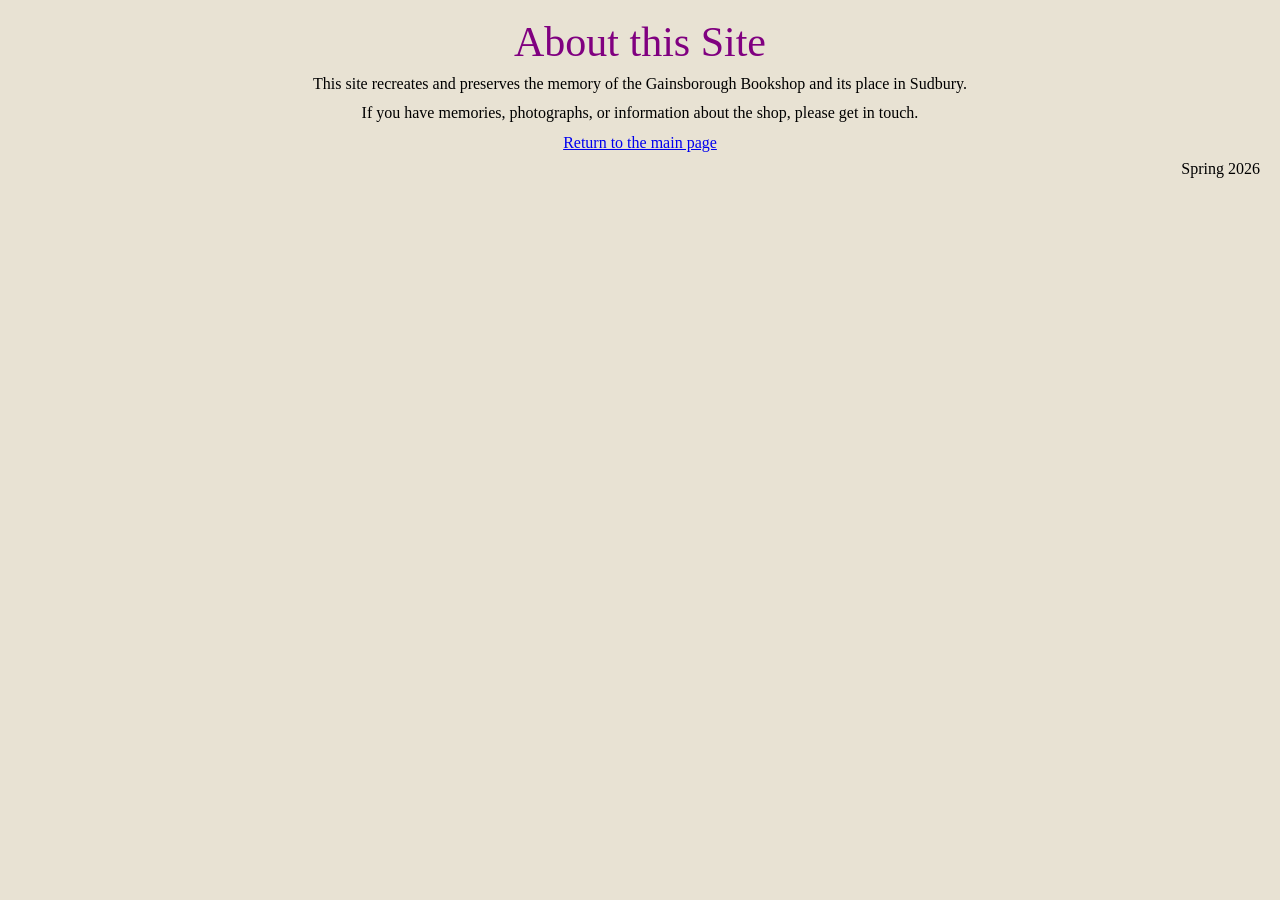
==== about.html @ 0de863ef "Create about.html" ====
<!DOCTYPE html>
<html lang="en">
<head>
<meta charset="utf-8">
<title>About this Site – Gainsborough Bookshop</title>
<link rel="stylesheet" href="css/style.css">
</head>

<body>

<div class="container">

<h1>About this Site</h1>

<p class="intro">
This site recreates and preserves the memory of the Gainsborough
Bookshop and its place in Sudbury.
</p>

<p class="intro">
If you have memories, photographs, or information about the shop,
please get in touch.
</p>

<p class="nav-title">
<a href="index.html">Return to the main page</a>
</p>

</div>

<p class="footer">Spring 2026</p>

</body>
</html>
---- css/style.css ----
body {
background:#e8e2d3;
font-family: Georgia, "Times New Roman", serif;
color:#000;
text-align:center;
margin:0;
}

.container {
width:760px;
max-width:calc(100% - 24px);
margin:18px auto 8px auto;
}

.subtitle {
color:#800080;
margin:10px 0 4px 0;
font-size:1.4rem;
}

.topics {
color:#800080;
font-weight:bold;
margin:0 0 6px 0;
line-height:1.25;
}

.divider {
margin:4px 0;
max-width:564px;
width:100%;
height:auto;
}

.marquee {
background:#800000;
color:#ffff00;
padding:4px 8px;
margin:6px auto;
width:660px;
max-width:100%;
overflow:hidden;
white-space:nowrap;
box-sizing:border-box;
}

.marquee span {
display:inline-block;
padding-left:100%;
animation:scroll 20s linear infinite;
}

@keyframes scroll {
0% { transform:translateX(0); }
100% { transform:translateX(-100%); }
}

h1 {
color:#800080;
font-size:42px;
margin:10px 0 8px 0;
font-weight:normal;
}

.shop-photo {
max-width:480px;
width:100%;
height:auto;
margin:10px 0;
}

.address {
margin:4px 0 10px 0;
}

.address p {
margin:1px 0;
line-height:1.15;
}

.intro {
margin:8px auto;
line-height:1.3;
max-width:720px;
}

.nav-title {
margin:10px 0 6px 0;
}

.nav {
margin:10px auto;
width:max-content;
}

.nav td {
padding:5px 28px;
vertical-align:top;
text-align:left;
white-space:nowrap;
}

.nav img {
vertical-align:middle;
margin-right:6px;
}

.nav a {
vertical-align:middle;
}

.footer {
text-align:right;
margin:8px 20px 14px 20px;
}

@media (max-width: 800px) {
.container {
width:auto;
max-width:calc(100% - 20px);
margin:12px auto 6px auto;
}

.subtitle {
font-size:1.2rem;
}

.topics {
font-size:0.98rem;
}

h1 {
font-size:34px;
}

.marquee {
width:100%;
}

.nav,
.nav tbody,
.nav tr,
.nav td {
display:block;
width:100%;
box-sizing:border-box;
}

.nav td {
padding:4px 0;
}
}

@media (max-width: 480px) {
body {
font-size:15px;
}

h1 {
font-size:28px;
}

.subtitle {
font-size:1.05rem;
}

.topics {
font-size:0.92rem;
line-height:1.2;
}

.marquee {
font-size:0.92rem;
padding:4px 6px;
}

.footer {
margin:8px 12px 12px 12px;
font-size:0.92rem;
}
}
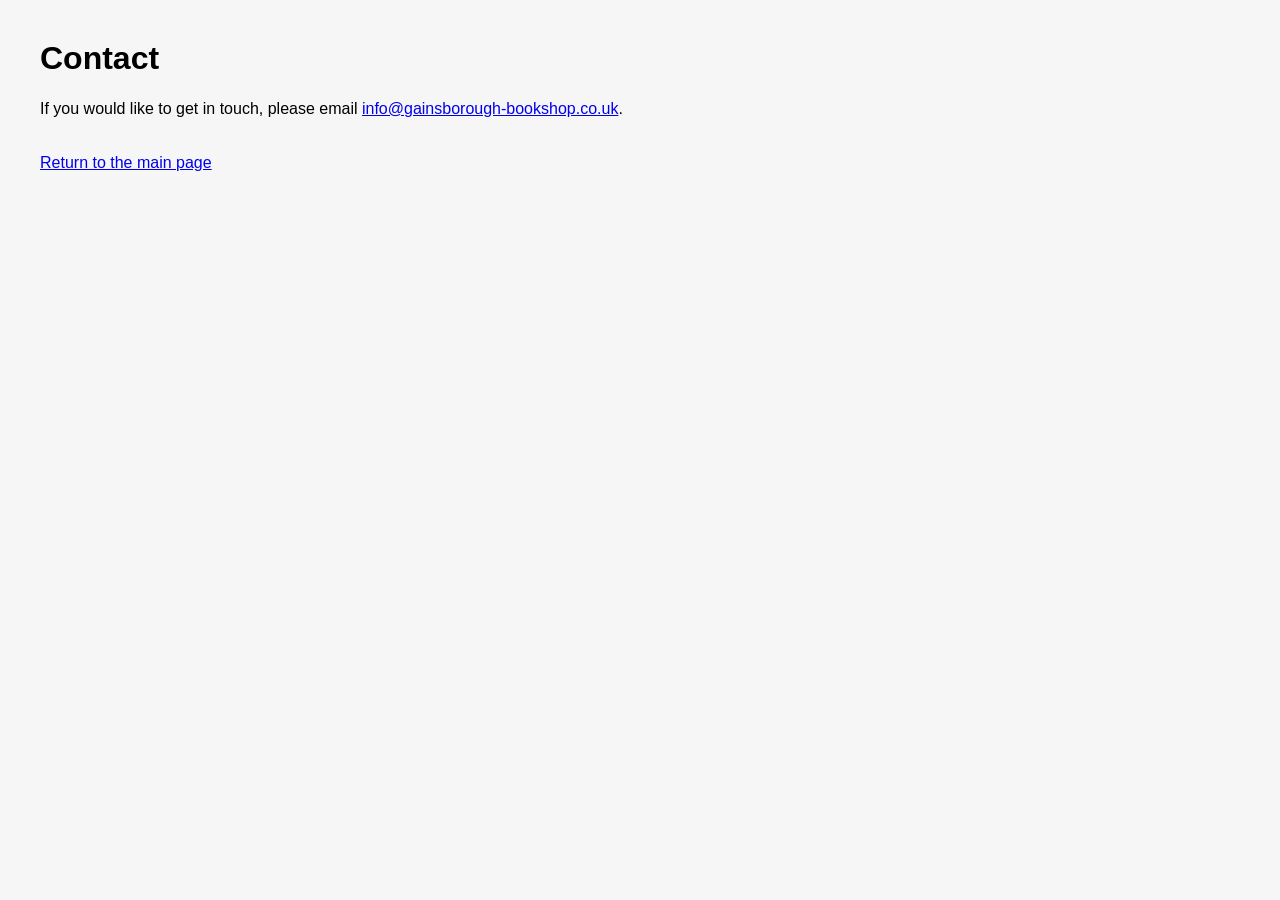
==== commit bbda068e: "Update about.html" ====
--- a/about.html
+++ b/about.html
@@ -1,34 +1,42 @@
 <!DOCTYPE html>
 <html lang="en">
 <head>
-<meta charset="utf-8">
-<title>About this Site – Gainsborough Bookshop</title>
-<link rel="stylesheet" href="css/style.css">
+  <meta charset="UTF-8">
+  <title>Contact – Gainsborough Bookshop</title>
+  <style>
+    body {
+      font-family: Arial, Helvetica, sans-serif;
+      background-color: #f6f6f6;
+      color: #000;
+      margin: 40px;
+    }
+
+    h1 {
+      margin-bottom: 20px;
+    }
+
+    p {
+      margin-bottom: 30px;
+      line-height: 1.5;
+    }
+
+    a {
+      color: #0000EE;
+    }
+  </style>
 </head>
-
 <body>
 
-<div class="container">
+<h1>Contact</h1>
 
-<h1>About this Site</h1>
-
-<p class="intro">
-This site recreates and preserves the memory of the Gainsborough
-Bookshop and its place in Sudbury.
+<p>
+If you would like to get in touch, please email
+<a href="mailto:info@gainsborough-bookshop.co.uk">info@gainsborough-bookshop.co.uk</a>.
 </p>
 
-<p class="intro">
-If you have memories, photographs, or information about the shop,
-please get in touch.
-</p>
-
-<p class="nav-title">
+<p>
 <a href="index.html">Return to the main page</a>
 </p>
 
-</div>
-
-<p class="footer">Spring 2026</p>
-
 </body>
 </html>
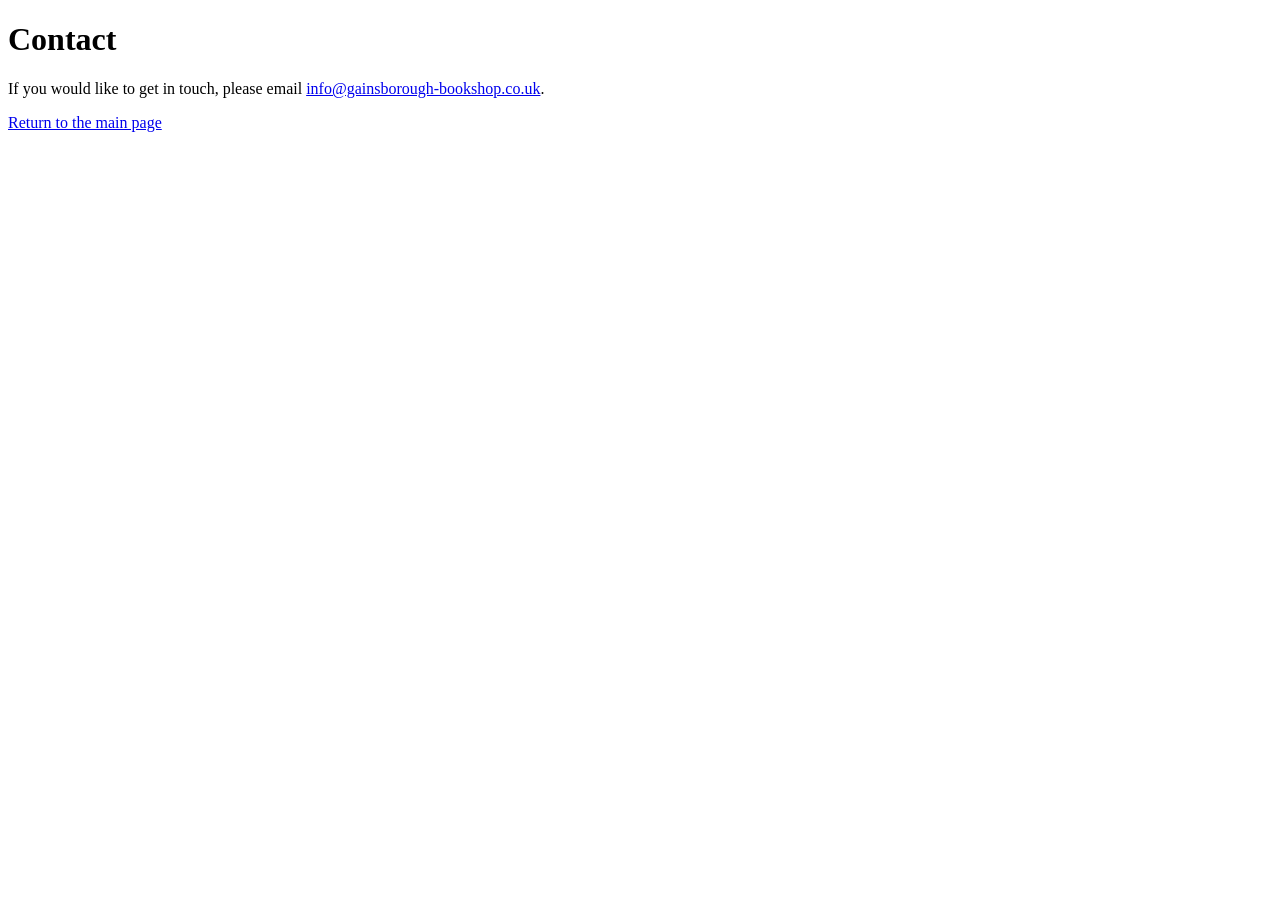
==== commit cf6a8620: "Update about.html" ====
--- a/about.html
+++ b/about.html
@@ -1,30 +1,11 @@
 <!DOCTYPE html>
 <html lang="en">
 <head>
-  <meta charset="UTF-8">
-  <title>Contact – Gainsborough Bookshop</title>
-  <style>
-    body {
-      font-family: Arial, Helvetica, sans-serif;
-      background-color: #f6f6f6;
-      color: #000;
-      margin: 40px;
-    }
+<meta charset="UTF-8">
+<title>Contact – Gainsborough Bookshop</title>
+<link rel="stylesheet" href="styles.css">
+</head>
 
-    h1 {
-      margin-bottom: 20px;
-    }
-
-    p {
-      margin-bottom: 30px;
-      line-height: 1.5;
-    }
-
-    a {
-      color: #0000EE;
-    }
-  </style>
-</head>
 <body>
 
 <h1>Contact</h1>
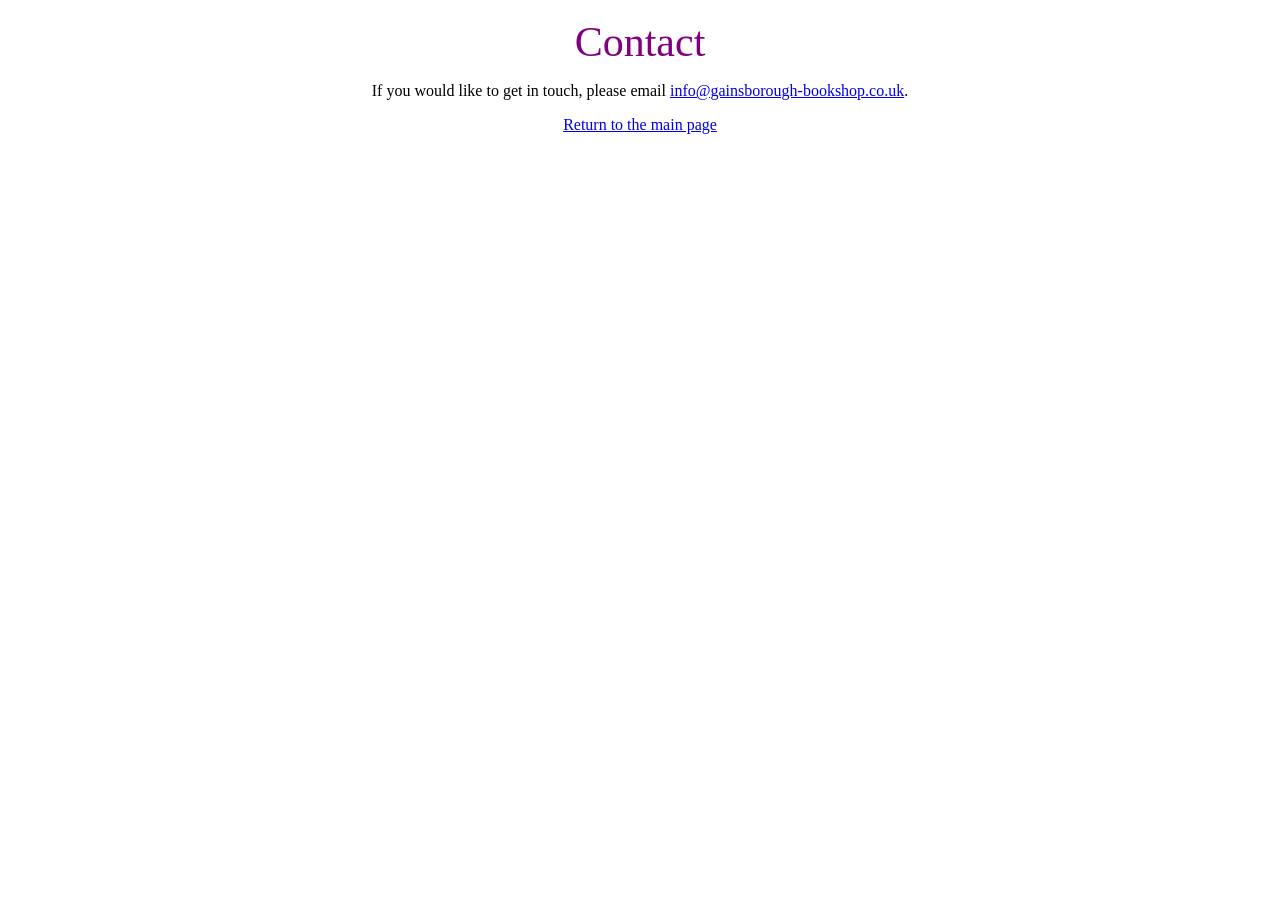
==== commit 2d1574a5: "Update about.html" ====
--- a/about.html
+++ b/about.html
@@ -3,7 +3,7 @@
 <head>
 <meta charset="UTF-8">
 <title>Contact – Gainsborough Bookshop</title>
-<link rel="stylesheet" href="styles.css">
+<link rel="stylesheet" href="css/style.css">
 </head>
 
 <body>
--- a/css/style.css
+++ b/css/style.css
@@ -0,0 +1,181 @@
+body {
+background:#ffffff;
+font-family: Georgia, "Times New Roman", serif;
+color:#000;
+text-align:center;
+margin:0;
+}
+
+.container {
+width:760px;
+max-width:calc(100% - 24px);
+margin:18px auto 8px auto;
+}
+
+.subtitle {
+color:#800080;
+margin:10px 0 4px 0;
+font-size:1.4rem;
+}
+
+.topics {
+color:#800080;
+font-weight:bold;
+margin:0 0 6px 0;
+line-height:1.25;
+}
+
+.divider {
+margin:4px 0;
+max-width:564px;
+width:100%;
+height:auto;
+}
+
+.marquee {
+background:#800000;
+color:#ffff00;
+padding:4px 8px;
+margin:6px auto;
+width:660px;
+max-width:100%;
+overflow:hidden;
+white-space:nowrap;
+box-sizing:border-box;
+}
+
+.marquee span {
+display:inline-block;
+padding-left:100%;
+animation:scroll 20s linear infinite;
+}
+
+@keyframes scroll {
+0% { transform:translateX(0); }
+100% { transform:translateX(-100%); }
+}
+
+h1 {
+color:#800080;
+font-size:42px;
+margin:18px 0 14px 0;
+font-weight:normal;
+}
+
+.shop-photo {
+max-width:640px;
+width:100%;
+height:auto;
+margin:10px 0;
+}
+
+.address {
+margin:4px 0 10px 0;
+}
+
+.address p {
+margin:1px 0;
+line-height:1.15;
+}
+
+.intro {
+margin:16px auto;
+line-height:1.3;
+max-width:720px;
+}
+
+.nav-title {
+margin:22px 0 10px 0;
+}
+
+.nav {
+margin:10px auto;
+width:max-content;
+}
+
+.nav td {
+padding:5px 28px;
+vertical-align:top;
+text-align:left;
+white-space:nowrap;
+}
+
+.nav img {
+vertical-align:middle;
+margin-right:6px;
+}
+
+.nav a {
+vertical-align:middle;
+}
+
+.footer {
+text-align:right;
+margin:8px 20px 14px 20px;
+}
+
+@media (max-width: 800px) {
+.container {
+width:auto;
+max-width:calc(100% - 20px);
+margin:12px auto 6px auto;
+}
+
+.subtitle {
+font-size:1.2rem;
+}
+
+.topics {
+font-size:0.98rem;
+}
+
+h1 {
+font-size:34px;
+}
+
+.marquee {
+width:100%;
+}
+
+.nav,
+.nav tbody,
+.nav tr,
+.nav td {
+display:block;
+width:100%;
+box-sizing:border-box;
+}
+
+.nav td {
+padding:4px 0;
+}
+}
+
+@media (max-width: 480px) {
+body {
+font-size:15px;
+}
+
+h1 {
+font-size:28px;
+}
+
+.subtitle {
+font-size:1.05rem;
+}
+
+.topics {
+font-size:0.92rem;
+line-height:1.2;
+}
+
+.marquee {
+font-size:0.92rem;
+padding:4px 6px;
+}
+
+.footer {
+margin:8px 12px 12px 12px;
+font-size:0.92rem;
+}
+}
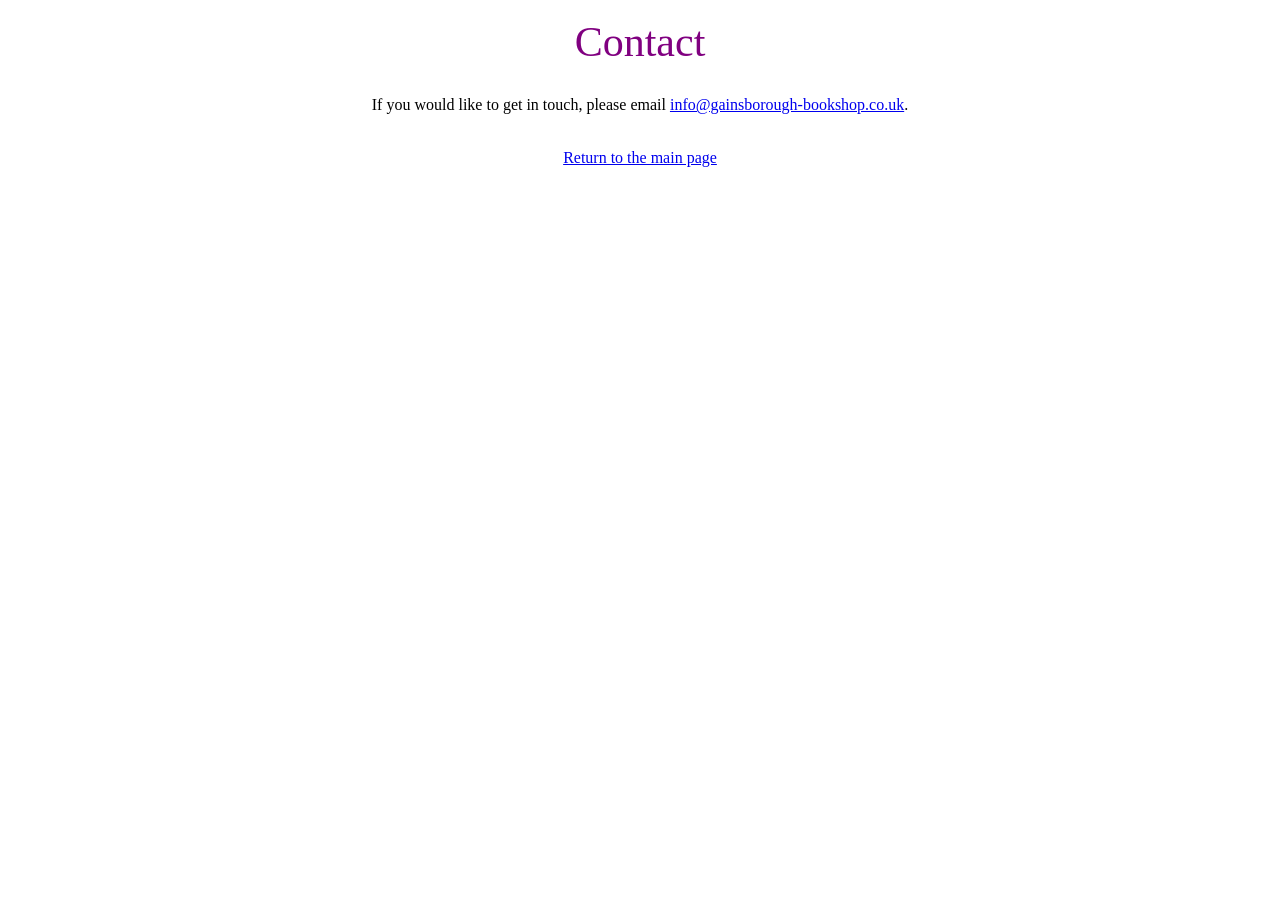
==== commit 7aaed882: "Update about.html" ====
--- a/about.html
+++ b/about.html
@@ -10,12 +10,12 @@
 
 <h1>Contact</h1>
 
-<p>
+<p class="contact-text">
 If you would like to get in touch, please email
 <a href="mailto:info@gainsborough-bookshop.co.uk">info@gainsborough-bookshop.co.uk</a>.
 </p>
 
-<p>
+<p class="contact-return">
 <a href="index.html">Return to the main page</a>
 </p>
 
--- a/css/style.css
+++ b/css/style.css
@@ -179,3 +179,12 @@
 font-size:0.92rem;
 }
 }
+.contact-text {
+  margin-top: 30px;
+  margin-bottom: 35px;
+}
+
+.contact-return {
+  margin-top: 20px;
+}
+
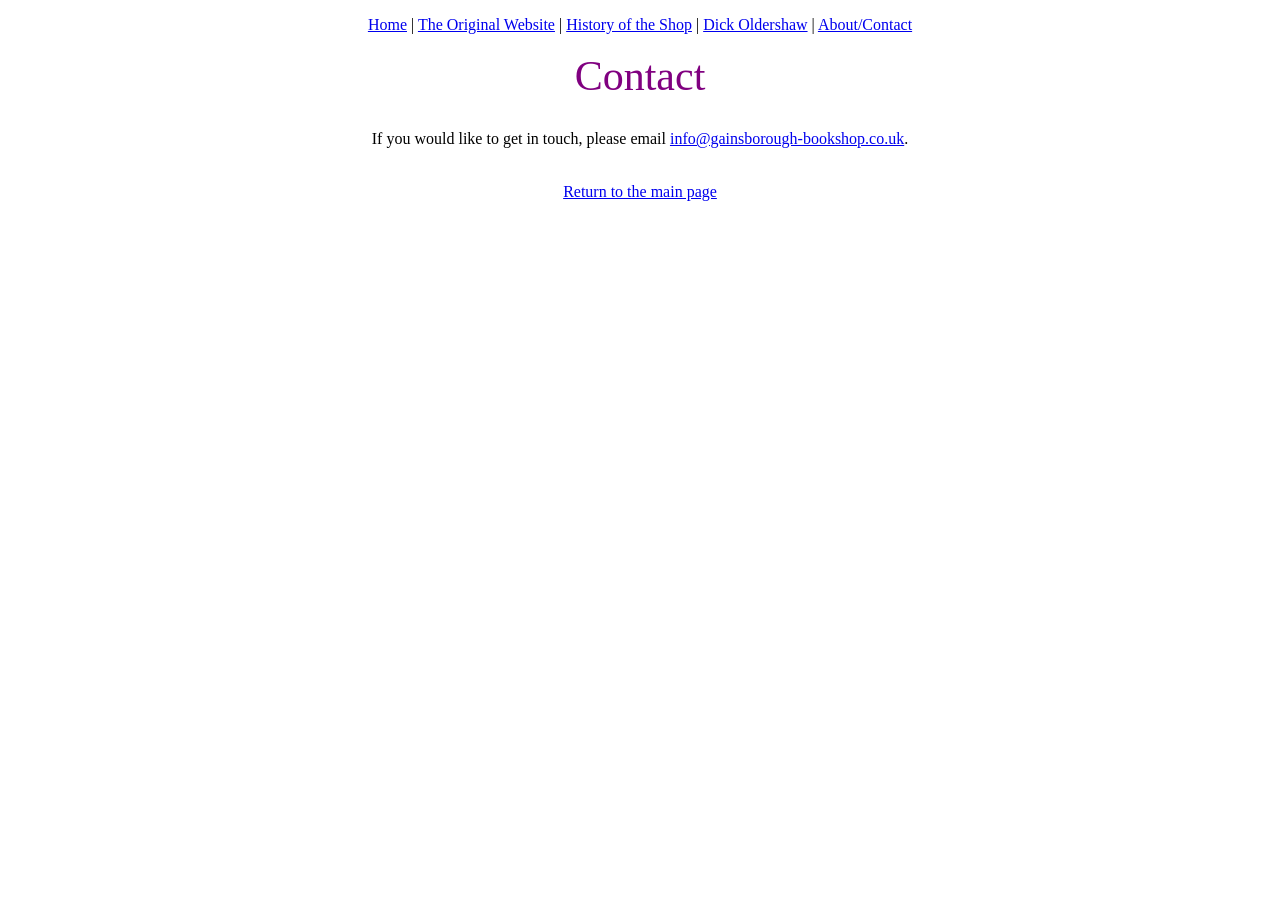
==== commit fb7b72ca: "Update about.html" ====
--- a/about.html
+++ b/about.html
@@ -7,7 +7,13 @@
 </head>
 
 <body>
-
+<p class="top-nav">
+<a href="index.html">Home</a> |
+<a href="original-website.html">The Original Website</a> |
+<a href="history.html">History of the Shop</a> |
+<a href="dick-oldershaw.html">Dick Oldershaw</a> |
+<a href="about.html">About/Contact</a>
+</p>
 <h1>Contact</h1>
 
 <p class="contact-text">
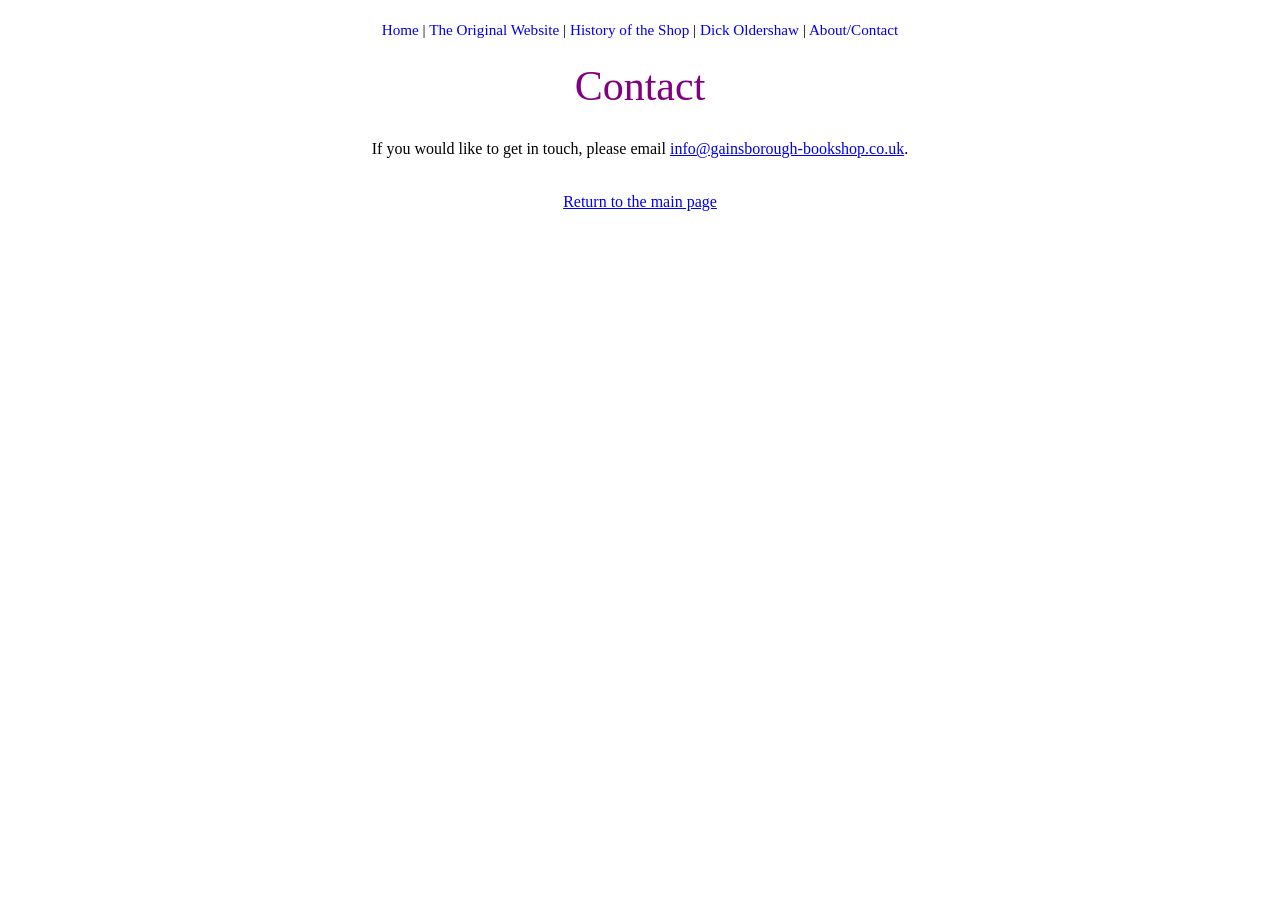
==== commit 98a52bbe: "Update about.html" ====
--- a/about.html
+++ b/about.html
@@ -7,6 +7,7 @@
 </head>
 
 <body>
+<div class="container">
 <p class="top-nav">
 <a href="index.html">Home</a> |
 <a href="original-website.html">The Original Website</a> |
@@ -24,6 +25,6 @@
 <p class="contact-return">
 <a href="index.html">Return to the main page</a>
 </p>
-
+</div>
 </body>
 </html>
--- a/css/style.css
+++ b/css/style.css
@@ -188,3 +188,19 @@
   margin-top: 20px;
 }
 
+.top-nav {
+  text-align: center;
+  font-size: 0.95em;
+  margin-bottom: 20px;
+  line-height: 1.6;
+}
+
+.top-nav a {
+  text-decoration: none;
+}
+
+.top-nav a:hover {
+  text-decoration: underline;
+}
+
+
